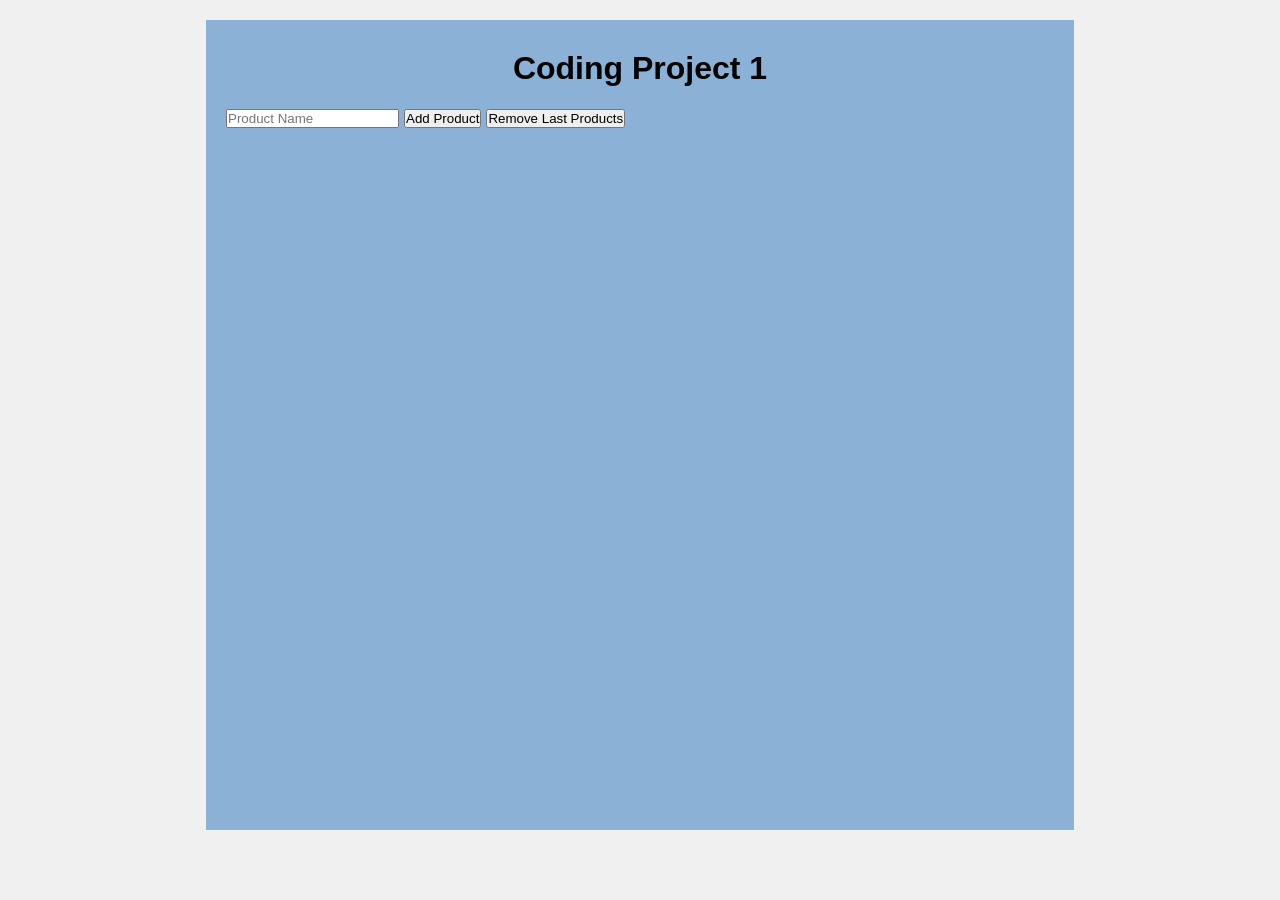
==== Java.html @ 4bdcad34 "Javascript Junior Assignment 4" ====
<!doctype html>
<html lang="en">
  <head>
    <meta charset="UTF-8" />
    <meta name="viewport" content="width=device-width, initial-scale=1.0" />
    <title>Document</title>
    <link rel="stylesheet" href="java.css" />
  </head>
  <body>
    <div class="container">
      <h1 class="Topic">Coding Project 1</h1>
      <div class="content">
        <input type="text" placeholder="Product Name" id="productName" />
        <button>Add Product</button>
        <button>Remove Last Products</button>
        <p id="ListOfProducts"></p>
      </div>
    </div>
  </body>
</html>
---- java.css ----
* {
  margin: 0;
  padding: 0;
  box-sizing: border-box;
}

body {
  font-family: Arial, sans-serif;
  padding: 20px;
  background-color: #f0f0f0;
}

.container {
  width: 70%;
  height: 90vh;
  background-color: rgb(140, 177, 214);
  margin: auto;
}
.Topic {
  text-align: center;
  padding-top: 30px;
}

.content {
  padding: 20px;
  font-size: 18px;
}
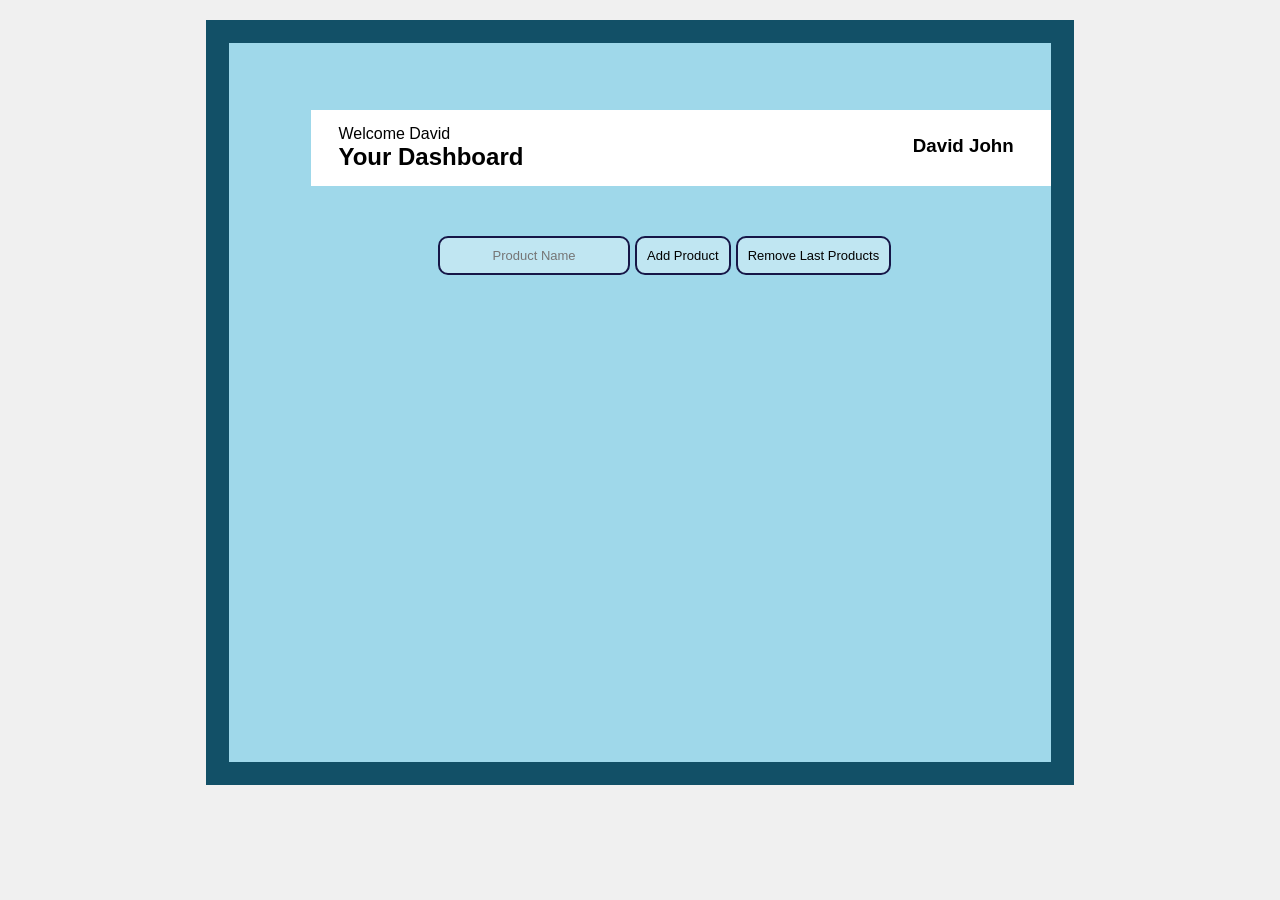
==== commit e579d07d: "changes made in Java.css and Javahtml Co-authored-by: Copilot <copilot@github.com>" ====
--- a/Java.html
+++ b/Java.html
@@ -9,11 +9,23 @@
   <body>
     <div class="container">
       <h1 class="Topic">Coding Project 1</h1>
+      <div class="dashB">
+        <div>
+          <p>Welcome David</p>
+          <h2>Your Dashboard</h2>
+        </div>
+        <h3>David John</h3>
+      </div>
       <div class="content">
-        <input type="text" placeholder="Product Name" id="productName" />
+        <input
+          class="input"
+          type="text"
+          placeholder="Product Name"
+          id="productName"
+        />
         <button>Add Product</button>
         <button>Remove Last Products</button>
-        <p id="ListOfProducts"></p>
+        <p class="lop" id="ListOfProducts"></p>
       </div>
     </div>
   </body>
--- a/java.css
+++ b/java.css
@@ -12,16 +12,65 @@
 
 .container {
   width: 70%;
-  height: 90vh;
-  background-color: rgb(140, 177, 214);
+  height: 85vh;
+  background-color: rgba(147, 213, 234, 0.868);
   margin: auto;
+  border: solid 23px rgb(18, 80, 103);
 }
 .Topic {
   text-align: center;
   padding-top: 30px;
+  color: transparent;
+}
+.dashB {
+  width: 90%;
+  margin-left: 10%;
+  padding: 15px;
+  background-color: white;
+  display: flex;
+  justify-content: space-around;
+  gap: 50%;
+}
+h3 {
+  padding: 10px;
 }
 
 .content {
+  margin-top: 30px;
+  margin-left: 23%;
   padding: 20px;
   font-size: 18px;
 }
+
+input {
+  padding: 10px;
+  text-align: center;
+  color: black;
+  font-size: 13px;
+  border-radius: 10px;
+  border: solid 2px rgb(22, 22, 71);
+  background-color: rgb(192, 230, 242);
+}
+button {
+  padding: 10px;
+  text-align: center;
+  color: black;
+  font-size: 13px;
+  border-radius: 10px;
+  border: solid 2px rgb(22, 22, 71);
+  background-color: rgb(192, 230, 242);
+  z-index: 0.5s ease-in-out;
+}
+button:hover {
+  background-color: rgb(247, 249, 250);
+  color: rgb(30, 29, 29);
+  cursor: pointer;
+}
+.lop {
+  background-color: transparent;
+  padding: 80px;
+  margin-top: 20px;
+  width: 75%;
+  height: 220px;
+  color: black;
+}
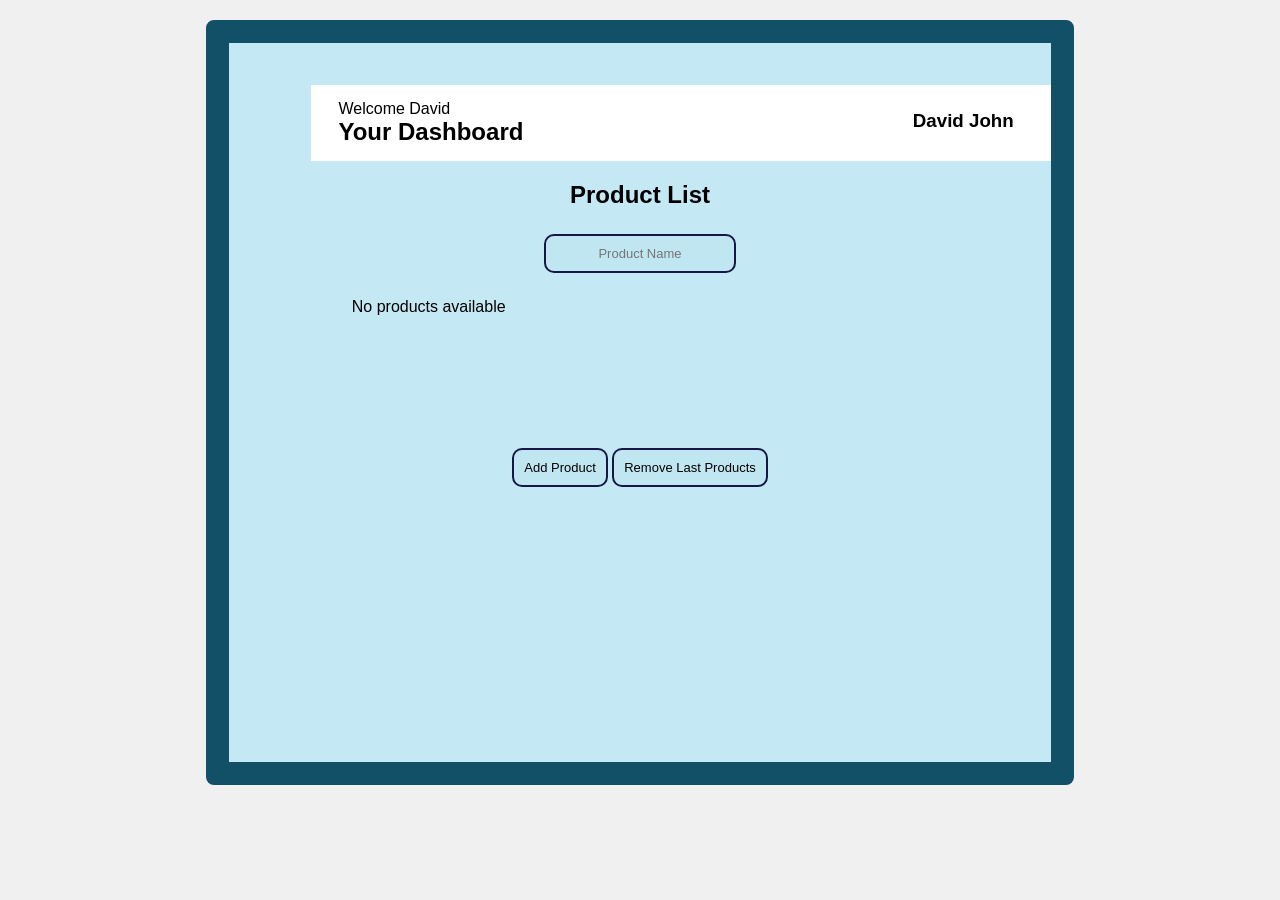
==== commit 20d19204: "Javascrpt file added Co-authored-by: Copilot <copilot@github.com>" ====
--- a/Java.html
+++ b/Java.html
@@ -16,17 +16,23 @@
         </div>
         <h3>David John</h3>
       </div>
-      <div class="content">
-        <input
-          class="input"
-          type="text"
-          placeholder="Product Name"
-          id="productName"
-        />
-        <button>Add Product</button>
-        <button>Remove Last Products</button>
+      <div class="ContAll">
+        <h2>Product List</h2>
+        <div class="content1">
+          <input
+            class="input"
+            type="text"
+            placeholder="Product Name"
+            id="productName"
+          />
+        </div>
         <p class="lop" id="ListOfProducts"></p>
+        <div class="content2">
+          <button onclick="addProduct()">Add Product</button>
+          <button onclick="removeLastProduct()">Remove Last Products</button>
+        </div>
       </div>
     </div>
+    <script src="Java.js"></script>
   </body>
 </html>
--- a/java.css
+++ b/java.css
@@ -13,13 +13,14 @@
 .container {
   width: 70%;
   height: 85vh;
-  background-color: rgba(147, 213, 234, 0.868);
+  background-color: rgba(190, 232, 245, 0.868);
   margin: auto;
   border: solid 23px rgb(18, 80, 103);
+  border-radius: 8px;
 }
 .Topic {
   text-align: center;
-  padding-top: 30px;
+  padding-top: 5px;
   color: transparent;
 }
 .dashB {
@@ -34,10 +35,14 @@
 h3 {
   padding: 10px;
 }
-
-.content {
-  margin-top: 30px;
-  margin-left: 23%;
+.ContAll {
+  margin-top: 20px;
+  align-items: center;
+  display: flex;
+  flex-direction: column;
+}
+.content1 {
+  margin-top: 5px;
   padding: 20px;
   font-size: 18px;
 }
@@ -68,9 +73,10 @@
 }
 .lop {
   background-color: transparent;
-  padding: 80px;
-  margin-top: 20px;
+  padding-left: 20px;
+  margin-top: 5px;
   width: 75%;
-  height: 220px;
+  height: 150px;
   color: black;
+  justify-self: center;
 }
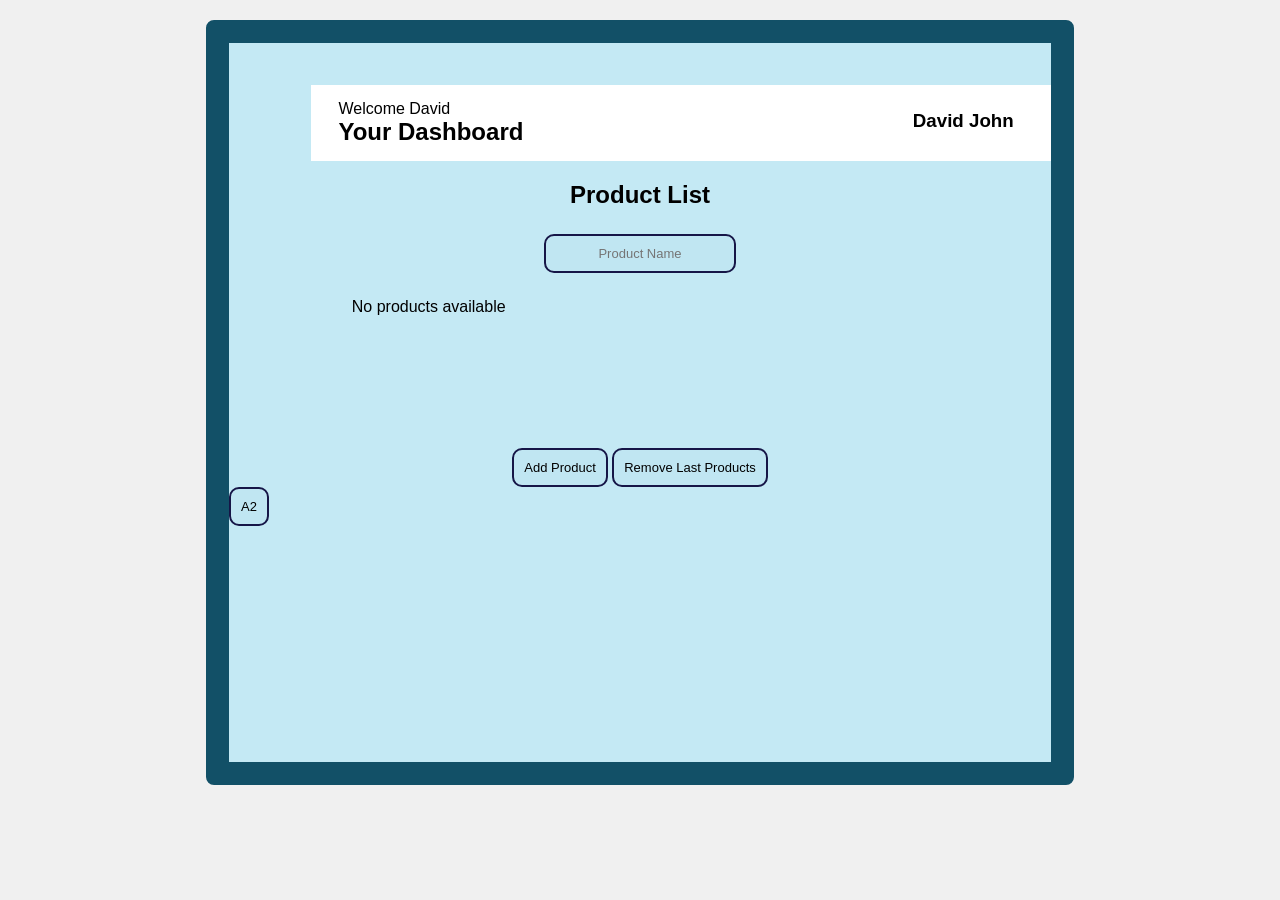
==== commit 864891ca: "Analyzer Html and js added Co-authored-by: Copilot <copilot@github.com>" ====
--- a/Java.html
+++ b/Java.html
@@ -32,6 +32,7 @@
           <button onclick="removeLastProduct()">Remove Last Products</button>
         </div>
       </div>
+      <button onclick="location.href = 'Analyzer.html'">A2</button>
     </div>
     <script src="Java.js"></script>
   </body>
